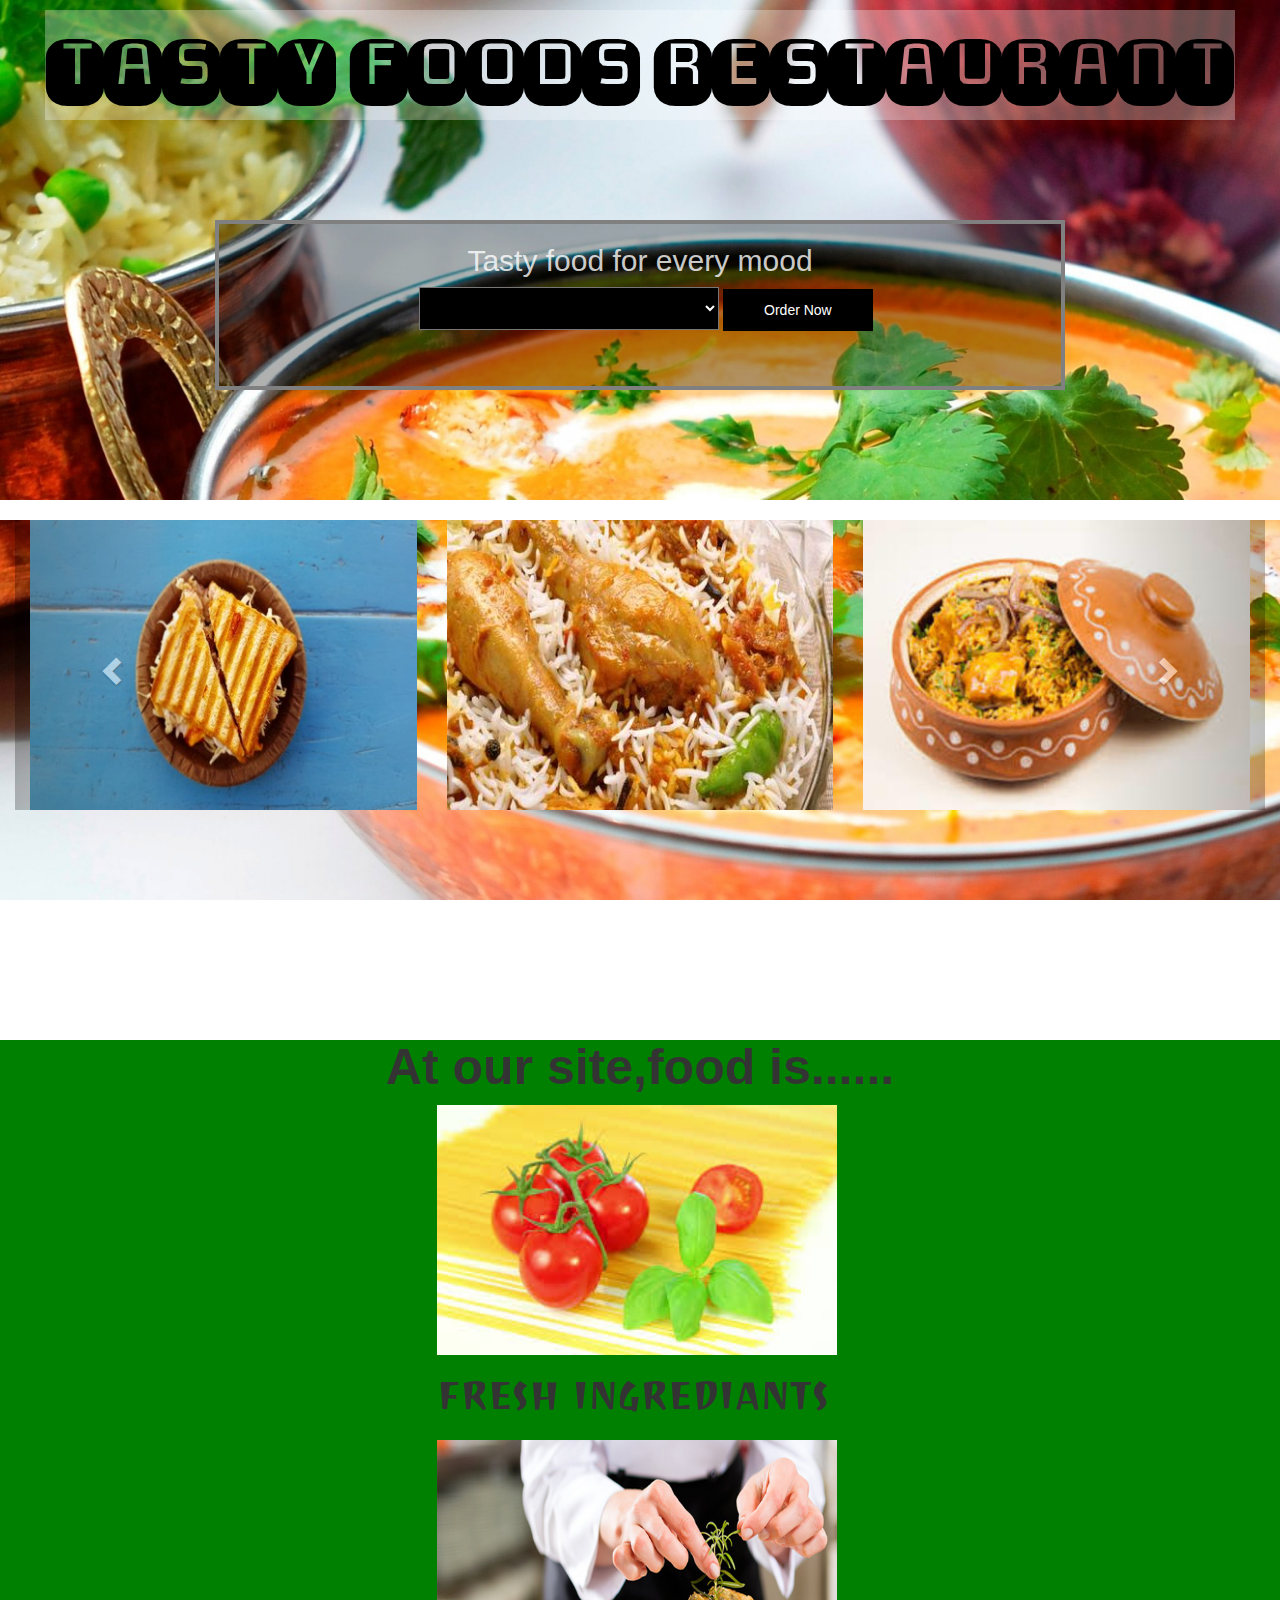
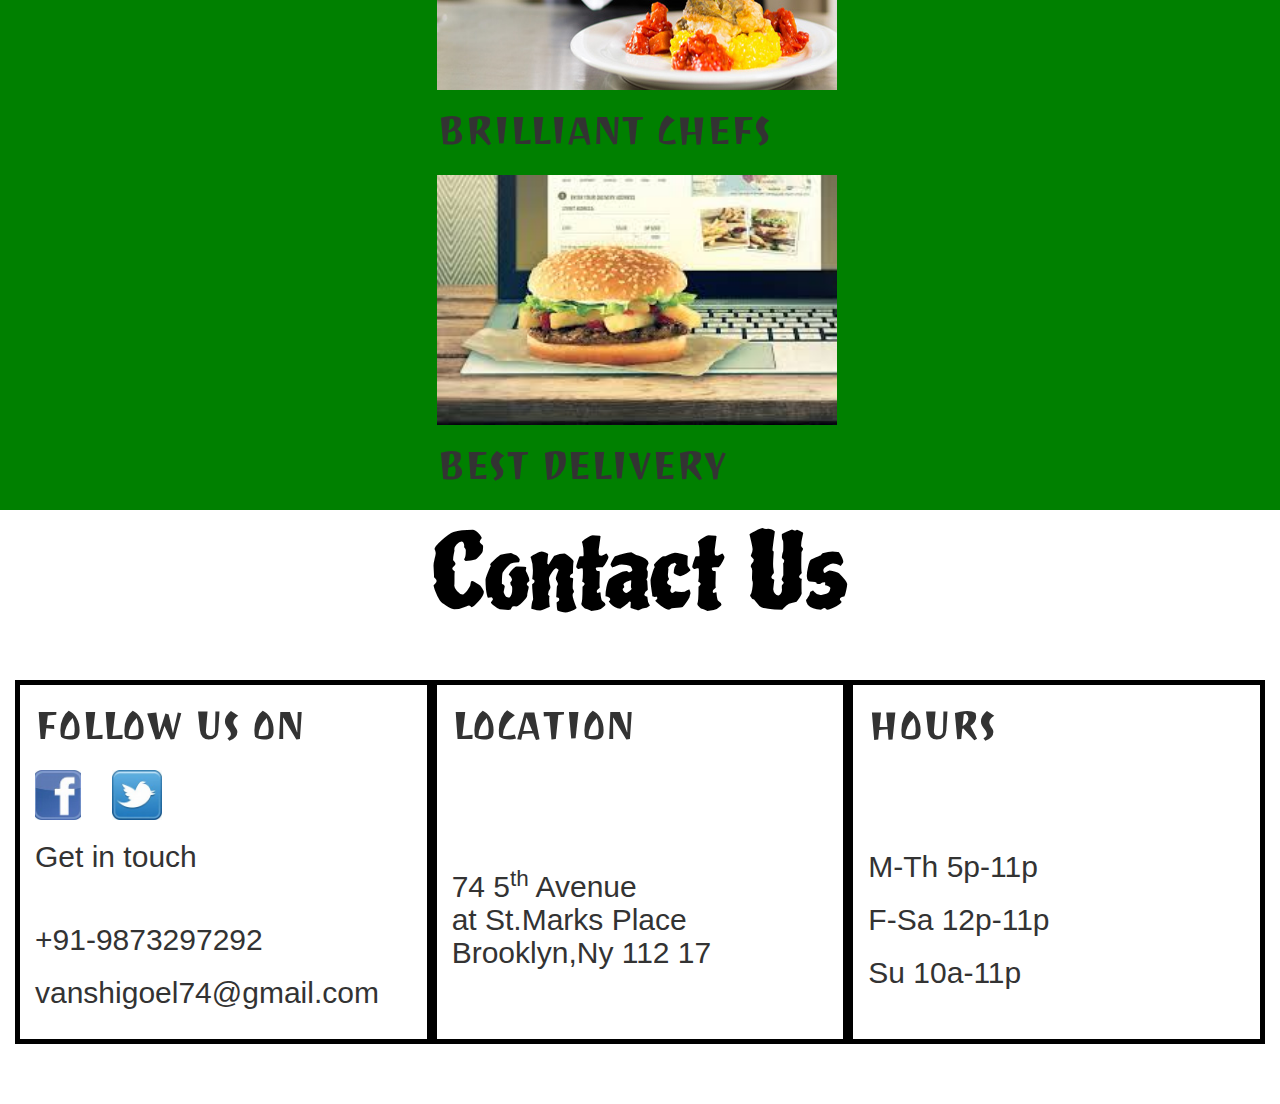
==== index.html @ c7be7752 "ab" ====
<!DOCTYPE html>
<html lang="en">
<head>
  <meta charset="utf-8">
  <meta name="viewport" content="width=device-width, initial-scale=1">
  <link rel="stylesheet" href="https://maxcdn.bootstrapcdn.com/bootstrap/3.3.7/css/bootstrap.min.css">
  <script src="https://ajax.googleapis.com/ajax/libs/jquery/3.2.0/jquery.min.js"></script>
  <script src="https://maxcdn.bootstrapcdn.com/bootstrap/3.3.7/js/bootstrap.min.js"></script>
  <link href="https://fonts.googleapis.com/css?family=Monofett|Piedra|Ravi+Prakash" rel="stylesheet">
  <script type="text/javascript" src="script.js"></script>
  <link rel="stylesheet" href="style.css">
  <!-- 
  google fonts used
  font-family: 'Ravi Prakash', cursive;
  font-family: 'Piedra', cursive;
  font-family: 'Monofett', cursive;
  -->
  <title> TASTY FOODS</title>

</head>
<body>
<div class="container">
<h1 style="text-align:center;">TASTY FOODS RESTAURANT</h1>

<div class="dropd">
<h2 style="text-align:center;">Tasty food for every mood</h2>
<select id="dropdown">

</select>
<button type="button" id="order"class="btn btn-link" > Order Now </button>
</div>
</div>


<br>


<!-- carousel starts from here -->
<div class="container">
  
  <div class="row">
    <div class="col-md-12">
      <div class="carousel slide multi-item-carousel" id="theCarousel">
        <div class="carousel-inner">
          <div class="item active">
            <div class="col-md-4 col-xs-6"><a href="#1"><img src="img/c1.jpeg" class="img-responsive"></a></div>
          </div>
          <div class="item">
            <div class="col-md-4 col-xs-6"><a href="#1"><img src="img/c3.jpg" class="img-responsive"></a></div>
          </div>
          <div class="item">
            <div class="col-md-4 col-xs-6"><a href="#1"><img src="img/c2.jpg" class="img-responsive"></a></div>
          </div>
          <div class="item">
            <div class="col-md-4 col-xs-6"><a href="#1"><img src="img/c4.jpg" class="img-responsive"></a></div>
          </div>
          <div class="item">
            <div class="col-md-4 col-xs-6"><a href="#1"><img src="img/c5.jpg" class="img-responsive"></a></div>
          </div>
          <div class="item">
            <div class="col-md-4 col-xs-6"><a href="#1"><img src="img/c7.jpg" class="img-responsive"></a></div>
          </div>
		  <div class="item">
            <div class="col-md-4 col-xs-6"><a href="#1"><img src="img/c6.jpg" class="img-responsive"></a></div>
          </div>
		  <div class="item">
            <div class="col-md-4 col-xs-6"><a href="#1"><img src="img/c8.jpg" class="img-responsive"></a></div>
          </div>
		  <div class="item">
            <div class="col-md-4 col-xs-6"><a href="#1"><img src="img/c9.jpg" class="img-responsive"></a></div>
          </div>
		  <div class="item">
            <div class="col-md-4 col-xs-6"><a href="#1"><img src="img/c11.jpg" class="img-responsive"></a></div>
          </div>
		  <div class="item">
            <div class="col-md-4 col-xs-6"><a href="#1"><img src="img/c10.jpg" class="img-responsive"></a></div>
          </div>
		  <div class="item">
            <div class="col-md-4 col-xs-6"><a href="#1"><img src="img/c12.jpg" class="img-responsive"></a></div>
          </div>
          
          <!--  Example item end -->
        </div>
        <a class="left carousel-control" href="#theCarousel" data-slide="prev"><i class="glyphicon glyphicon-chevron-left"></i></a>
        <a class="right carousel-control" href="#theCarousel" data-slide="next"><i class="glyphicon glyphicon-chevron-right"></i></a>
      </div>
	  </div>
    </div>
  </div>
</div>

<div class="food">
<h2 style="	font-size:50px;text-align:center;"><strong> At our site,food is......<strong></h2>

<div class="row">
<div class= "col-xs-12 col-md-offset-4 col-lg-offset-4">
<img src="img/fi.jpg" style="height:250px;width:400px;">
<h2 style="font-family: 'Ravi Prakash', cursive;font-size:50px;">FRESH INGREDIANTS </h2>
</div>
</div>

<div class="row">
<div class= "col-xs-12 col-md-offset-4 col-lg-offset-4">
<img src="img/bc.jpg" style="height:250px;width:400px;">
<h2 style="font-family: 'Ravi Prakash', cursive;font-size:50px;">BRILLIANT CHEFS </h2>
</div>
</div>


<div class="row">
<div class= "col-xs-12 col-md-offset-4 col-lg-offset-4">
<img src="img/bd.jpg" style="height:250px;width:400px;">
<h2 style="font-family: 'Ravi Prakash', cursive;font-size:50px;">BEST DELIVERY </h2>
</div>
</div>
</div>
</div>
<!-- carousel ends -->



 <!--Footer starts here -->
 <footer style="background-color:white;">
 <h1 style="font-family: 'Piedra', cursive;text-align:center;">Contact Us</h1>
 <div class="container-fluid">
 <div class="col-md-12">
 <div class="row">
 <div class="col-md-4 col-xs-12" style="border:5px solid black;">
 <h2 style="font-family: 'Ravi Prakash', cursive;font-size:50px;">FOLLOW US ON</h2>
 <a href="#"><img src="img/fb.jpg" style="height:50px;"></a> &nbsp;&nbsp;&nbsp;&nbsp;&nbsp;&nbsp;
 <a href="#"><img src="img/twitter.jpg" style="height:50px;"></a>
 <h2> Get in touch</h2>
 <br>
 <h2>+91-9873297292</h2>
 <h2>vanshigoel74@gmail.com</h2>
 <br>
 </div>
  
 <div class="col-md-4 col-xs-12" style="border:5px solid black;">
 <h2  style="font-family: 'Ravi Prakash', cursive;font-size:50px;">LOCATION</h2>
 <br>
 <br>
 <br>
 <br>
 <h2>
 74 5<sup>th</sup> Avenue<br> 
 at St.Marks Place<br>
 Brooklyn,Ny 112 17<br>
 </h2>
 <br>
 <br>
<br>
 </div>
 
 <div class="col-md-4 col-xs-12" style="border:5px solid black;">
 <h2 style="font-family: 'Ravi Prakash', cursive;font-size:50px;">HOURS</h2>
 <br>
 <br>
 <br>
 <h2>M-Th 5p-11p</h2>
 <h2>F-Sa 12p-11p</h2>
 <h2>Su 10a-11p</h2>
 <br>
 <br>
 </div>
 
 </div>
 </div>
 </div>
 <br>
 <br>
 <br>
 
 </footer>
 <!-- footer ends-->
</body>
</html>
---- style.css ----
body {
overflow-x: hidden;
width:100%;
}
.container {
background-image: url("img/pbg.jpg");
width: 100%;
height: 500px;
background-position: center;
background-size: cover;
background-attachment: fixed;
background-repeat: no-repeat;
}

h1 {
font-family: 'Monofett', cursive;
font-size:100px;
color:black;
background-color: rgba(255,255,255,0.3);
padding: 0px;
margin:10px 30px 50px 30px;
}

.dropd {
background-color: rgba(0,0,0,0.3);
color: rgba(255,255,255,0.8);
margin:100px 200px 100px 200px;
height: 170px;
border:4px solid grey;
}

.food {
	background-color: green;
}
select {
background-color: black;
color: white;
padding:8px;
width:300px;
height: 43px;
}

option,option value {
background-color: white;
color: black;
padding: 9px;

}

.container1 {
background-color: green;
width:100%;
height:1400px;
}

.in {
color:black;
background-color:white;
text-align:center;
}
 .btn {
 background-color: black;
 color: white;
 padding:10px;
 width:150px;
 text-shadow: 1px solid white;
 }

 .btn:hover {
 background-color: white;
 color: black;
 }

 .cont {
	 width: 400px;
	 height: 300px;
 }

 #img1 {
	 height:240px;
	 width:300px;
 }
 .name {
    position: absolute;
    top: 68%;

	margin-left: 0;
	margin-right: 0;
	background-color: rgba(0,0,0,0.8);
	text-align:center;
    color: white;
	font-size:25px;
    width:300px;

}

 .cuisine {
	 background-color: green;
 }

#dropdown {
	margin-left:200px;
}

header {
	background-color: rgba(255,255,255,0.5);
}

.multi-item-carousel{
  .carousel-inner{
    > .item{
      transition: 600ms ease-in-out left;
    }
    .active{
      &.left{
        left:-33%;
      }
      &.right{
        left:33%;
      }
    }
    .next{
      left: 33%;
    }
    .prev{
      left: -33%;
    }
    @media all and (transform-3d), (-webkit-transform-3d) {
      > .item{
        // use your favourite prefixer here
        transition: 500ms ease-in-out left;
        transition: 500ms ease-in-out all;
        backface-visibility: visible;
        transform: none!important;
      }
    }
  }
  .carouse-control{
    &.left, &.right{
      background-image: none;
    }
  }
}

// non-related styling:
body{
  background: #333;
  color: #ddd;
}

 div.navbar-header li.loclink {
	font-size: 30px;
  color: white;
	}
	ul {
		width:100%;
    color: white;
	}
	
	@media only screen  and (max-width: 500px) {
    body {
        width:100%;
		overflow-x:hidden;
    }
	
	h2 {
		font-size:18px;
		text-align: center;
	}
	
	h1 {
		font-size:27px;
	}
	
	.dropd {
		position:relative;
		margin:58px 0px 100px 0px;
	}
		
	#dropdown {
		margin-left:  28px;
	}

	.btn {
		margin-left:85px;
	}
	}
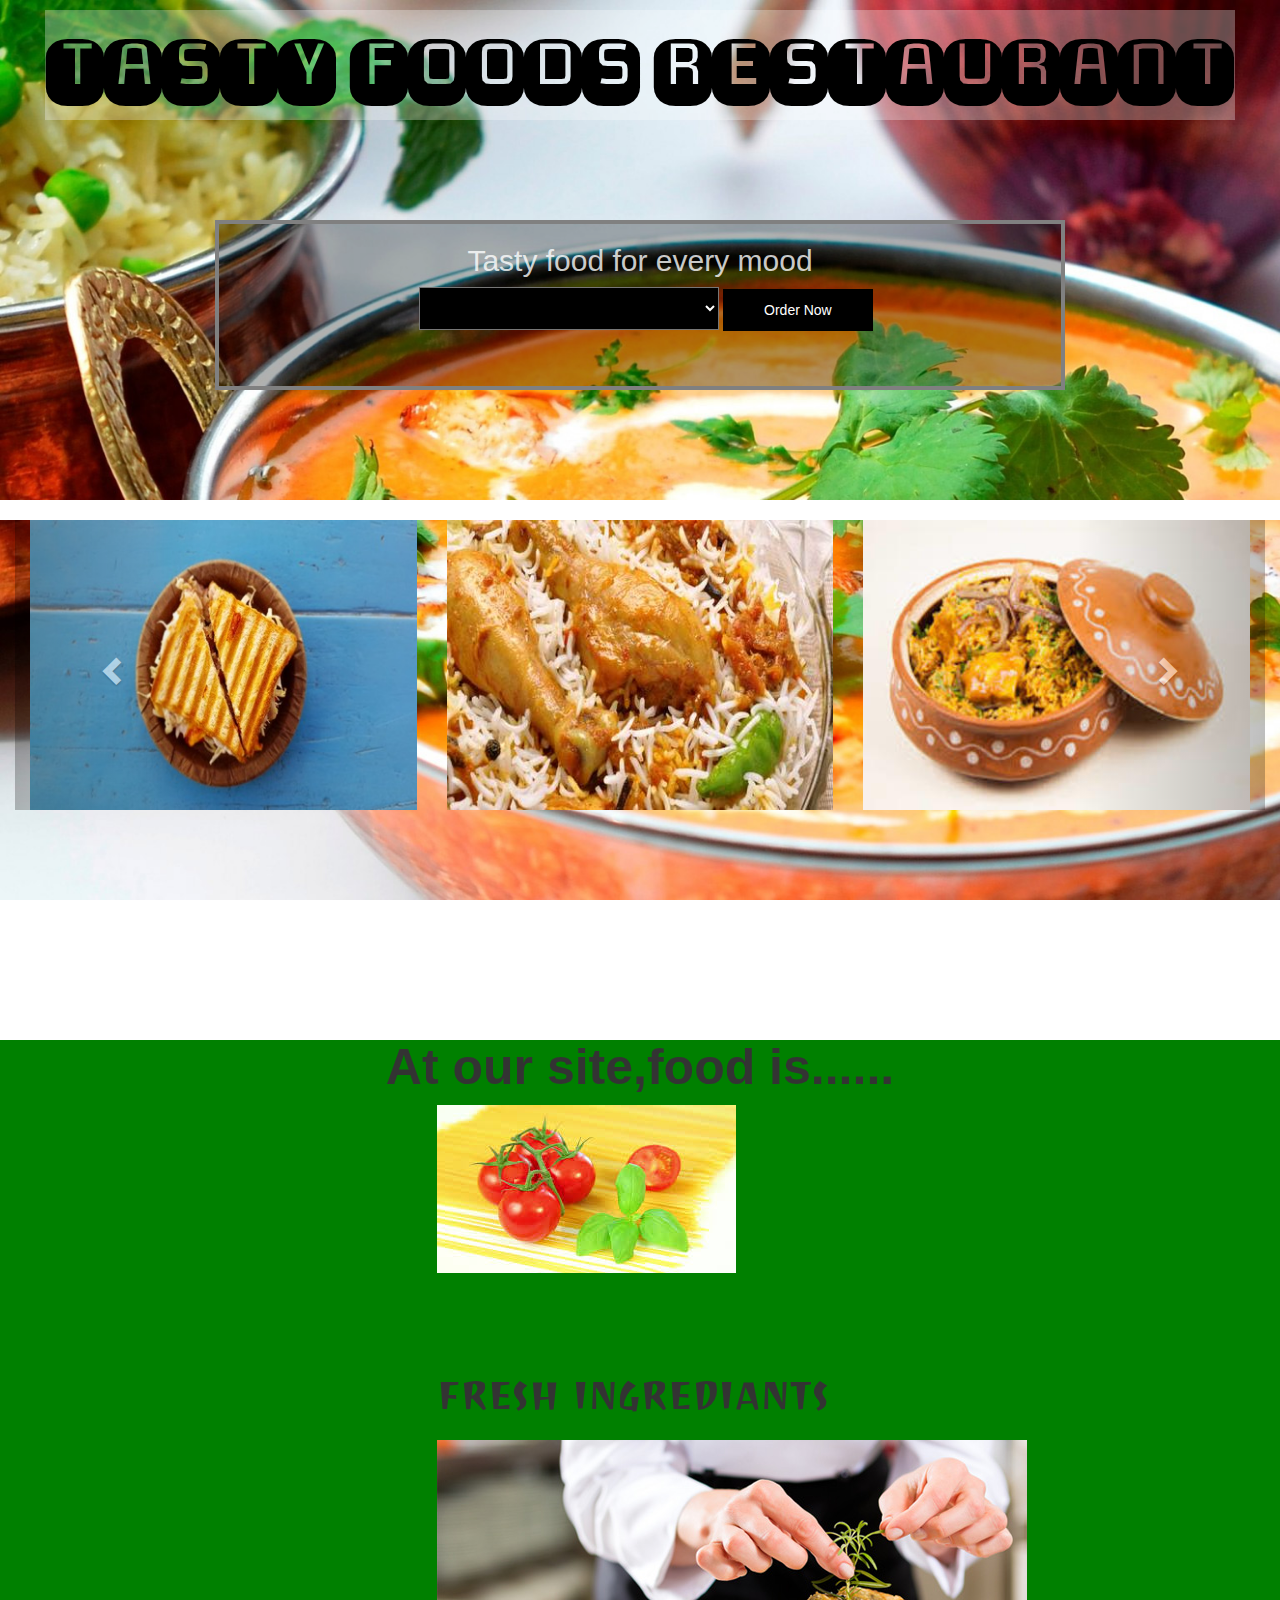
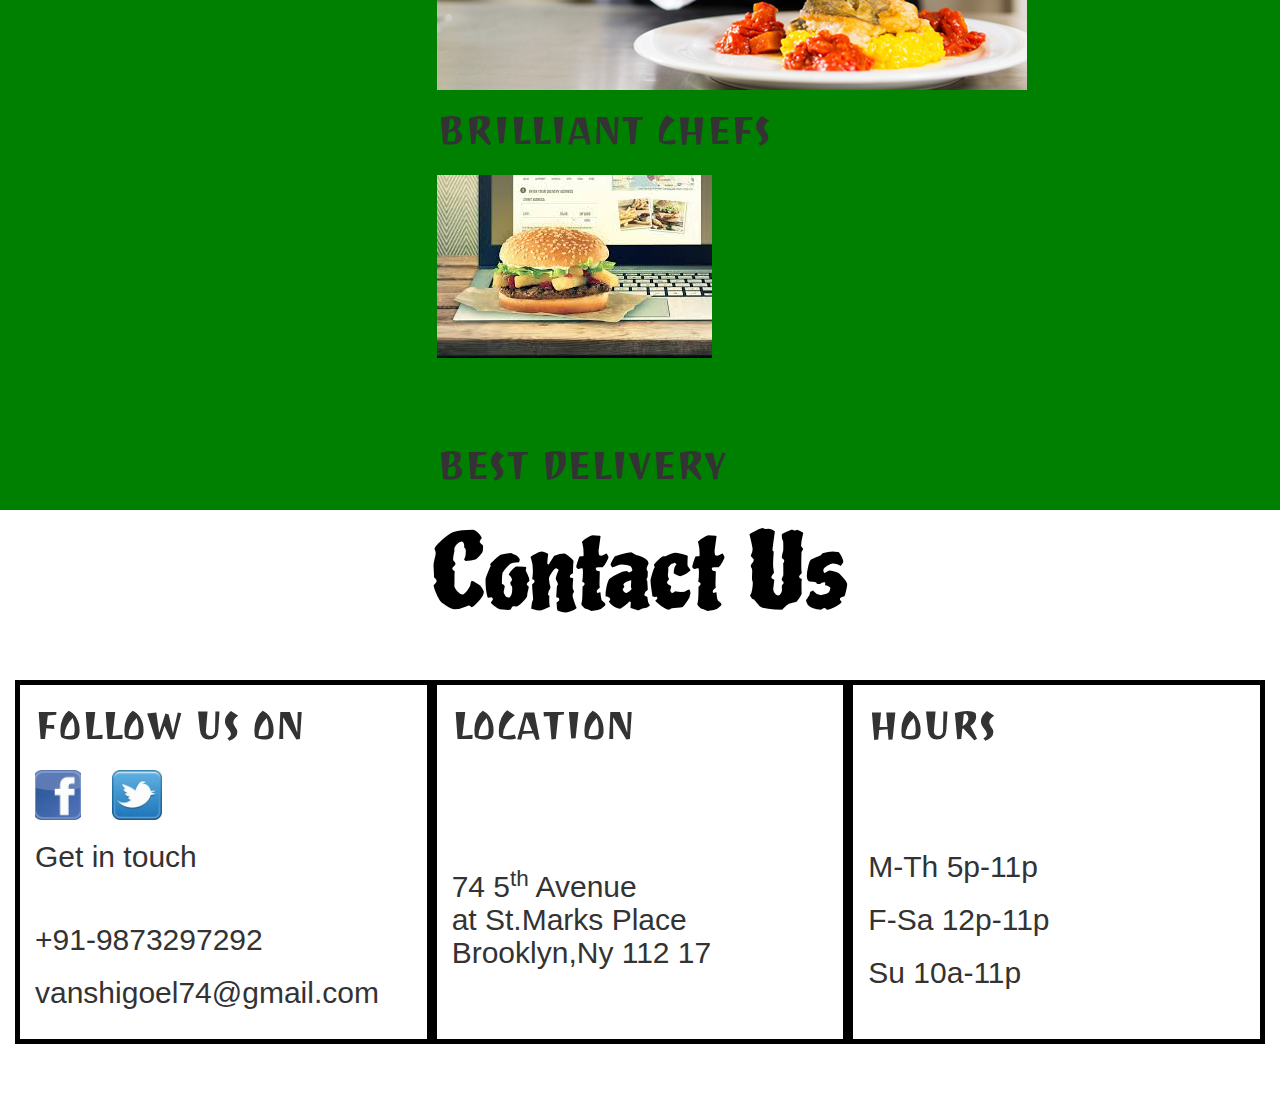
==== commit 4c961156: "ind" ====
--- a/index.html
+++ b/index.html
@@ -94,14 +94,14 @@
 
 <div class="row">
 <div class= "col-xs-12 col-md-offset-4 col-lg-offset-4">
-<img src="img/fi.jpg" style="height:250px;width:400px;">
+<div class="at"><img src="img/fi.jpg"></div>
 <h2 style="font-family: 'Ravi Prakash', cursive;font-size:50px;">FRESH INGREDIANTS </h2>
 </div>
 </div>
 
 <div class="row">
 <div class= "col-xs-12 col-md-offset-4 col-lg-offset-4">
-<img src="img/bc.jpg" style="height:250px;width:400px;">
+<div class="at"><img src="img/bc.jpg"></div>
 <h2 style="font-family: 'Ravi Prakash', cursive;font-size:50px;">BRILLIANT CHEFS </h2>
 </div>
 </div>
@@ -109,7 +109,7 @@
 
 <div class="row">
 <div class= "col-xs-12 col-md-offset-4 col-lg-offset-4">
-<img src="img/bd.jpg" style="height:250px;width:400px;">
+<div class="at"><img src="img/bd.jpg"></div>
 <h2 style="font-family: 'Ravi Prakash', cursive;font-size:50px;">BEST DELIVERY </h2>
 </div>
 </div>
--- a/style.css
+++ b/style.css
@@ -10,6 +10,11 @@
 background-size: cover;
 background-attachment: fixed;
 background-repeat: no-repeat;
+}
+
+.at {
+	height:250px;
+	width:400px;
 }
 
 h1 {
@@ -169,7 +174,7 @@
 	}
 	
 	h1 {
-		font-size:27px;
+		font-size:45px;
 	}
 	
 	.dropd {
@@ -178,10 +183,14 @@
 	}
 		
 	#dropdown {
-		margin-left:  28px;
+		margin-left:0px;
 	}
 
 	.btn {
 		margin-left:85px;
 	}
+	
+	.at {
+		width:300px;
 	}
+	}
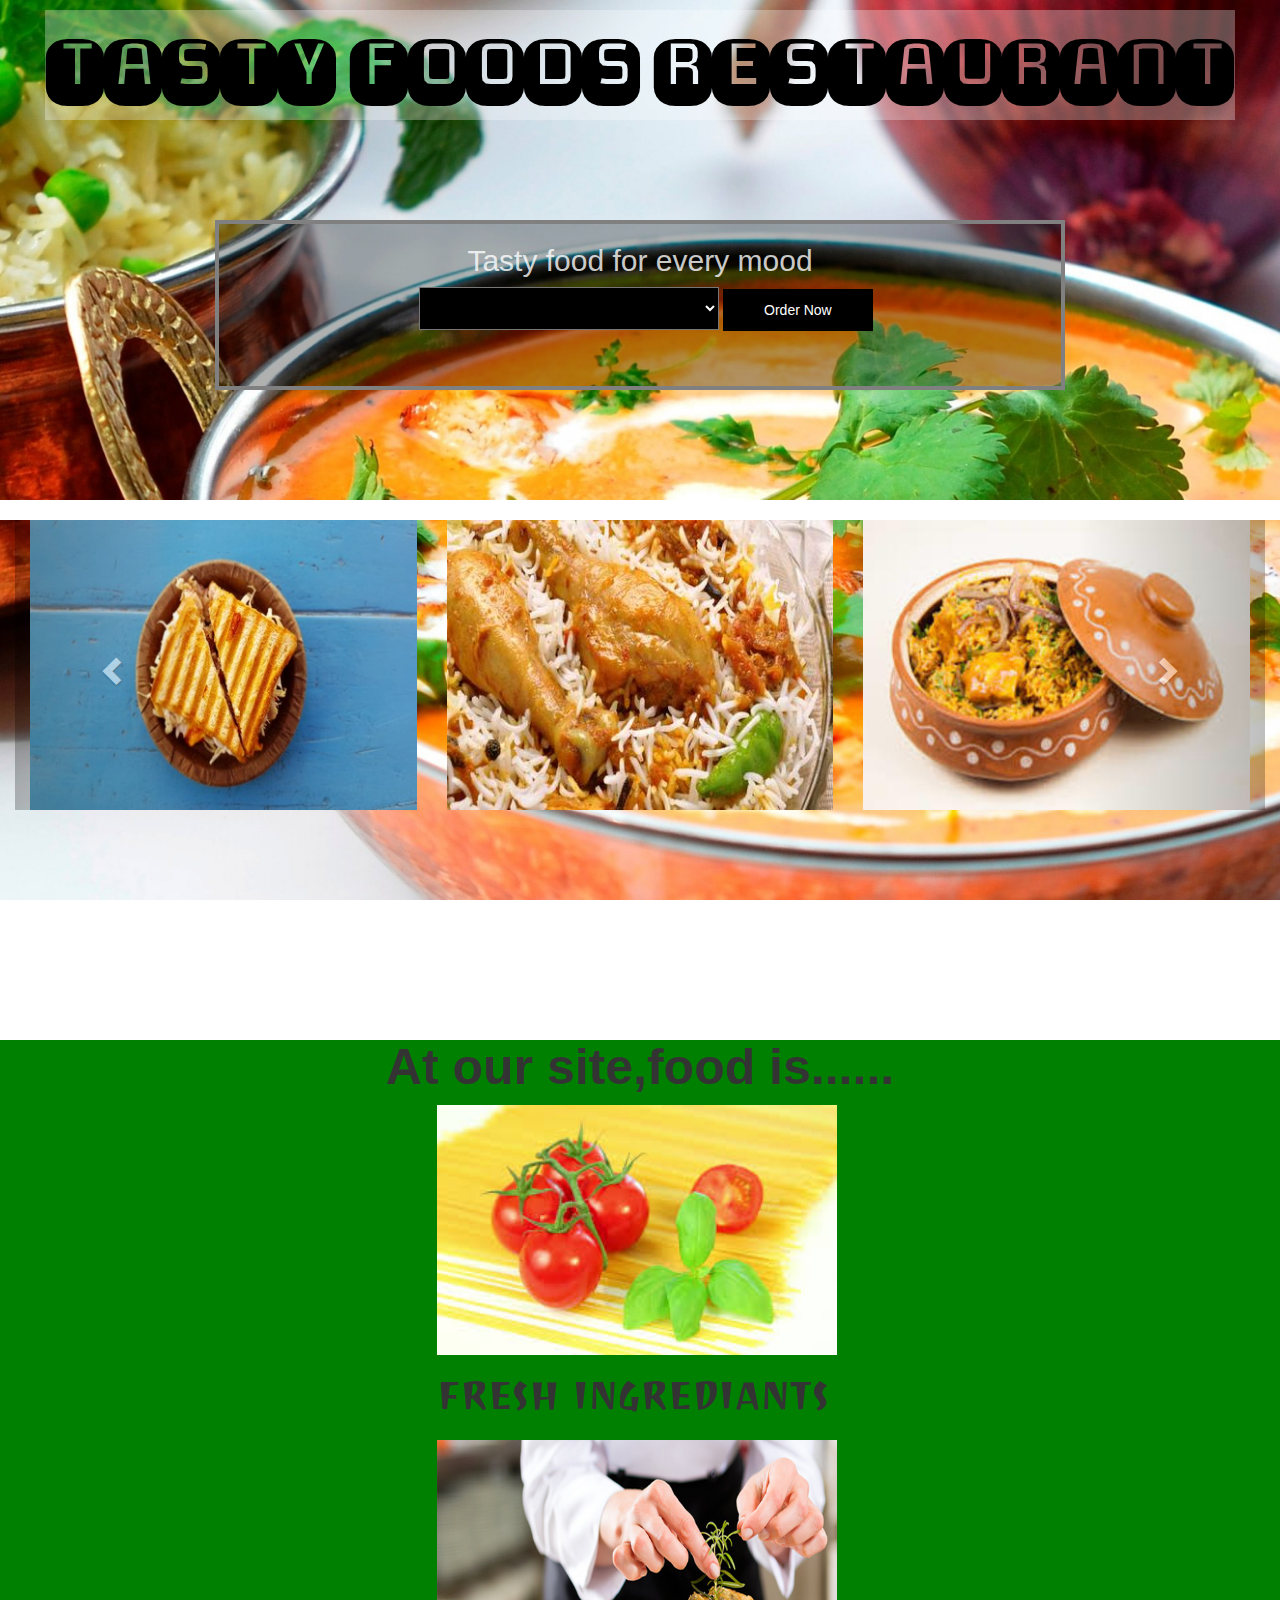
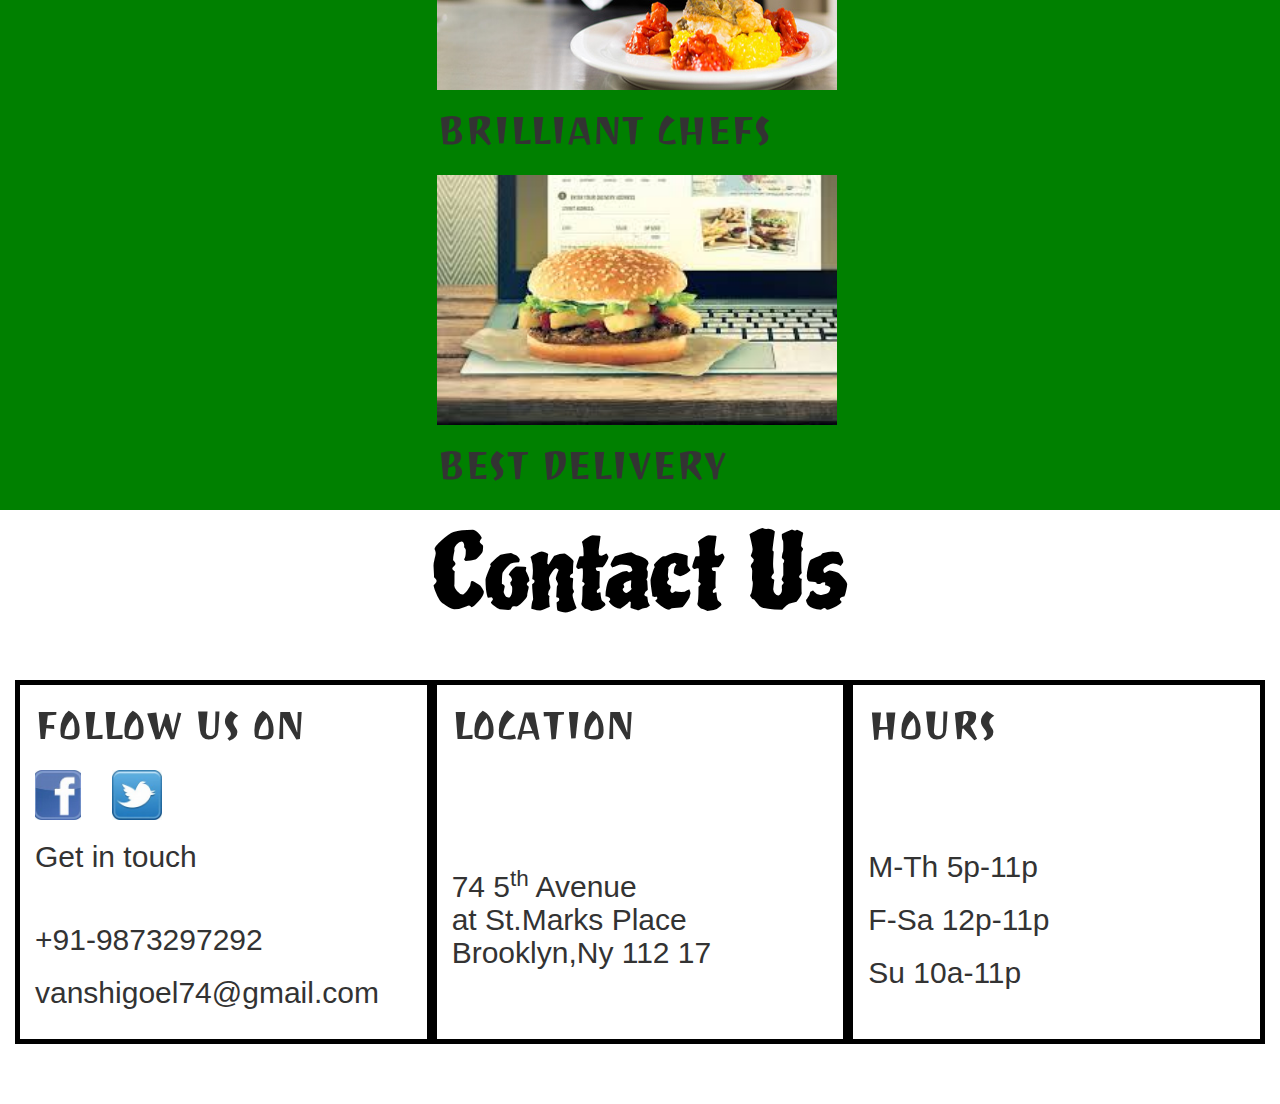
==== commit 432dcbd7: "gh" ====
--- a/index.html
+++ b/index.html
@@ -76,7 +76,7 @@
             <div class="col-md-4 col-xs-6"><a href="#1"><img src="img/c10.jpg" class="img-responsive"></a></div>
           </div>
 		  <div class="item">
-            <div class="col-md-4 col-xs-6"><a href="#1"><img src="img/c12.jpg" class="img-responsive"></a></div>
+            <div class="col-md-4 col-xs-12"><a href="#1"><img src="img/c12.jpg" class="img-responsive"></a></div>
           </div>
           
           <!--  Example item end -->
@@ -94,14 +94,14 @@
 
 <div class="row">
 <div class= "col-xs-12 col-md-offset-4 col-lg-offset-4">
-<div class="at"><img src="img/fi.jpg"></div>
+<img src="img/fi.jpg" style="height:250px;width:400px;">
 <h2 style="font-family: 'Ravi Prakash', cursive;font-size:50px;">FRESH INGREDIANTS </h2>
 </div>
 </div>
 
 <div class="row">
 <div class= "col-xs-12 col-md-offset-4 col-lg-offset-4">
-<div class="at"><img src="img/bc.jpg"></div>
+<img src="img/bc.jpg" style="height:250px;width:400px;">
 <h2 style="font-family: 'Ravi Prakash', cursive;font-size:50px;">BRILLIANT CHEFS </h2>
 </div>
 </div>
@@ -109,7 +109,7 @@
 
 <div class="row">
 <div class= "col-xs-12 col-md-offset-4 col-lg-offset-4">
-<div class="at"><img src="img/bd.jpg"></div>
+<img src="img/bd.jpg" style="height:250px;width:400px;">
 <h2 style="font-family: 'Ravi Prakash', cursive;font-size:50px;">BEST DELIVERY </h2>
 </div>
 </div>
--- a/style.css
+++ b/style.css
@@ -14,7 +14,7 @@
 
 .at {
 	height:250px;
-	width:400px;
+	width:300px;
 }
 
 h1 {
@@ -37,6 +37,7 @@
 .food {
 	background-color: green;
 }
+
 select {
 background-color: black;
 color: white;
@@ -183,7 +184,7 @@
 	}
 		
 	#dropdown {
-		margin-left:0px;
+		margin-left:10px;
 	}
 
 	.btn {
@@ -191,6 +192,6 @@
 	}
 	
 	.at {
-		width:300px;
+		width:500px;
 	}
 	}
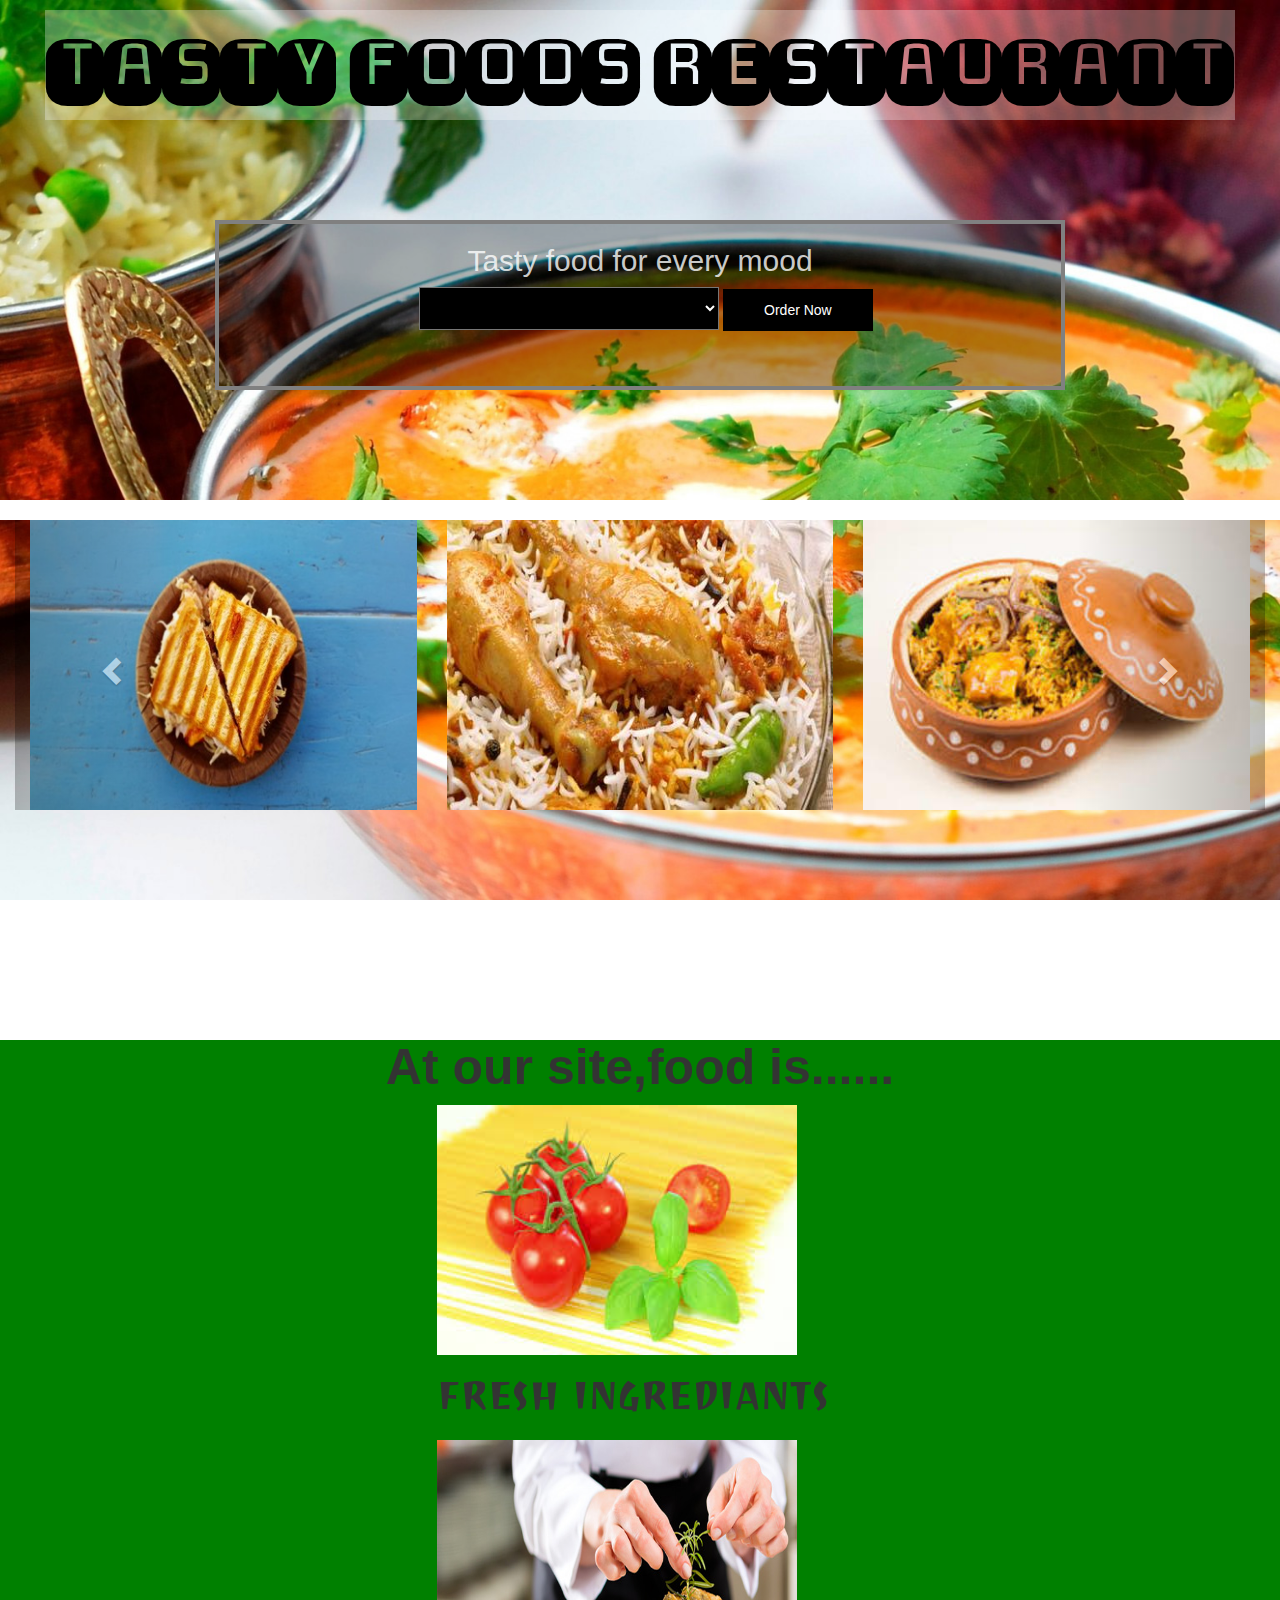
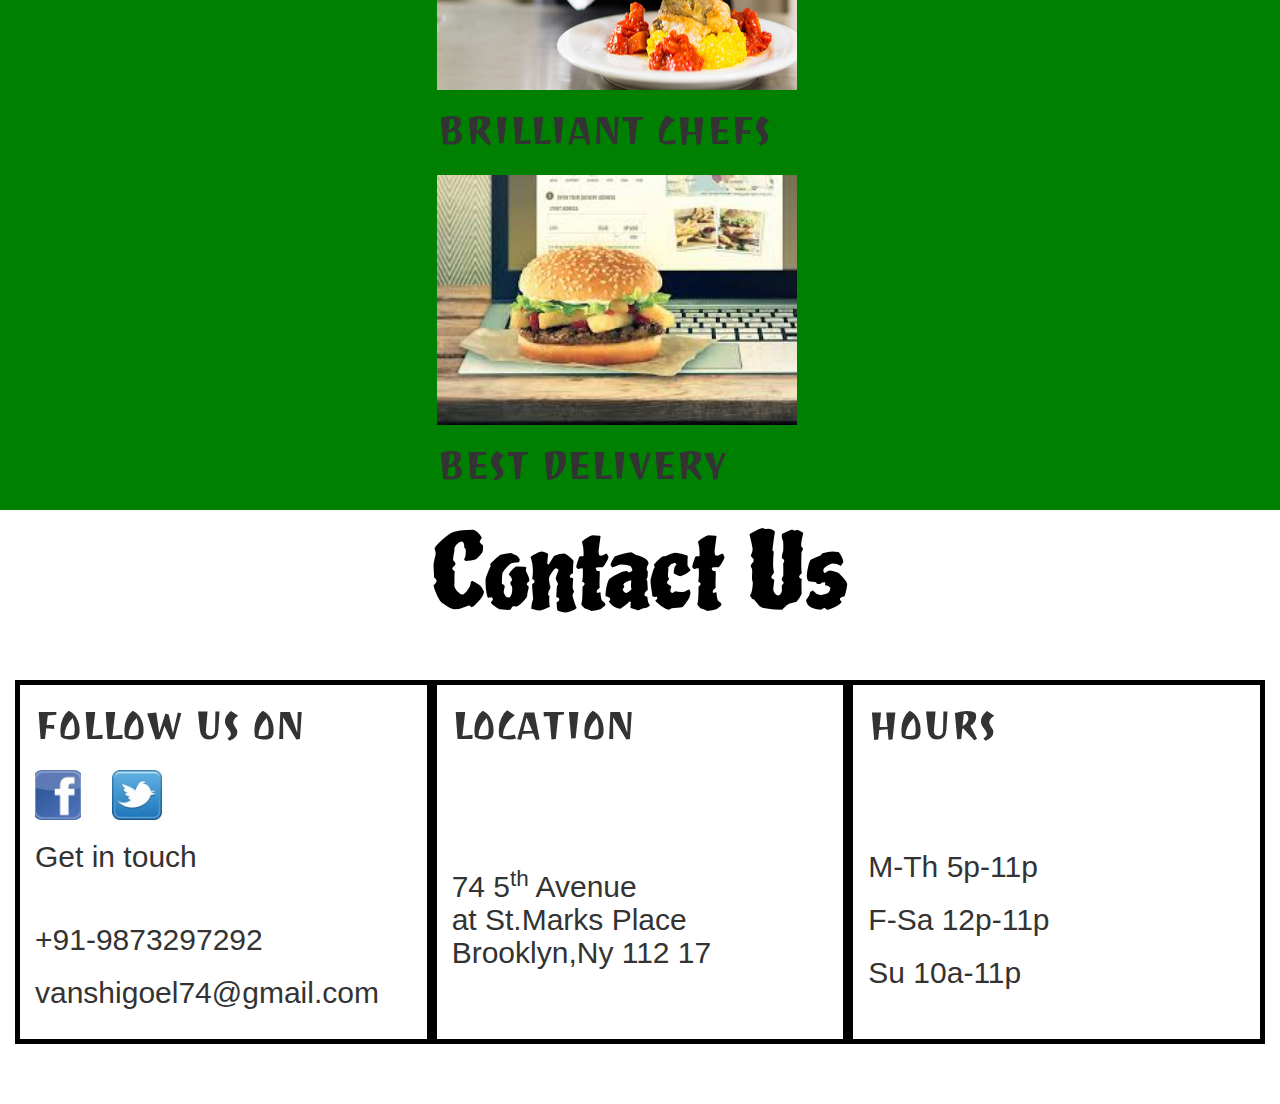
==== commit 8e9c3636: "ff" ====
--- a/index.html
+++ b/index.html
@@ -94,14 +94,14 @@
 
 <div class="row">
 <div class= "col-xs-12 col-md-offset-4 col-lg-offset-4">
-<img src="img/fi.jpg" style="height:250px;width:400px;">
+<img src="img/fi.jpg" style="height:250px;width:360px;">
 <h2 style="font-family: 'Ravi Prakash', cursive;font-size:50px;">FRESH INGREDIANTS </h2>
 </div>
 </div>
 
 <div class="row">
 <div class= "col-xs-12 col-md-offset-4 col-lg-offset-4">
-<img src="img/bc.jpg" style="height:250px;width:400px;">
+<img src="img/bc.jpg" style="height:250px;width:360px;">
 <h2 style="font-family: 'Ravi Prakash', cursive;font-size:50px;">BRILLIANT CHEFS </h2>
 </div>
 </div>
@@ -109,7 +109,7 @@
 
 <div class="row">
 <div class= "col-xs-12 col-md-offset-4 col-lg-offset-4">
-<img src="img/bd.jpg" style="height:250px;width:400px;">
+<img src="img/bd.jpg" style="height:250px;width:360px;">
 <h2 style="font-family: 'Ravi Prakash', cursive;font-size:50px;">BEST DELIVERY </h2>
 </div>
 </div>
--- a/style.css
+++ b/style.css
@@ -12,10 +12,7 @@
 background-repeat: no-repeat;
 }
 
-.at {
-	height:250px;
-	width:300px;
-}
+
 
 h1 {
 font-family: 'Monofett', cursive;
@@ -77,7 +74,7 @@
  color: black;
  }
 
- .cont {
+ .cont{
 	 width: 400px;
 	 height: 300px;
  }
@@ -191,7 +188,4 @@
 		margin-left:85px;
 	}
 	
-	.at {
-		width:500px;
-	}
-	}
+	}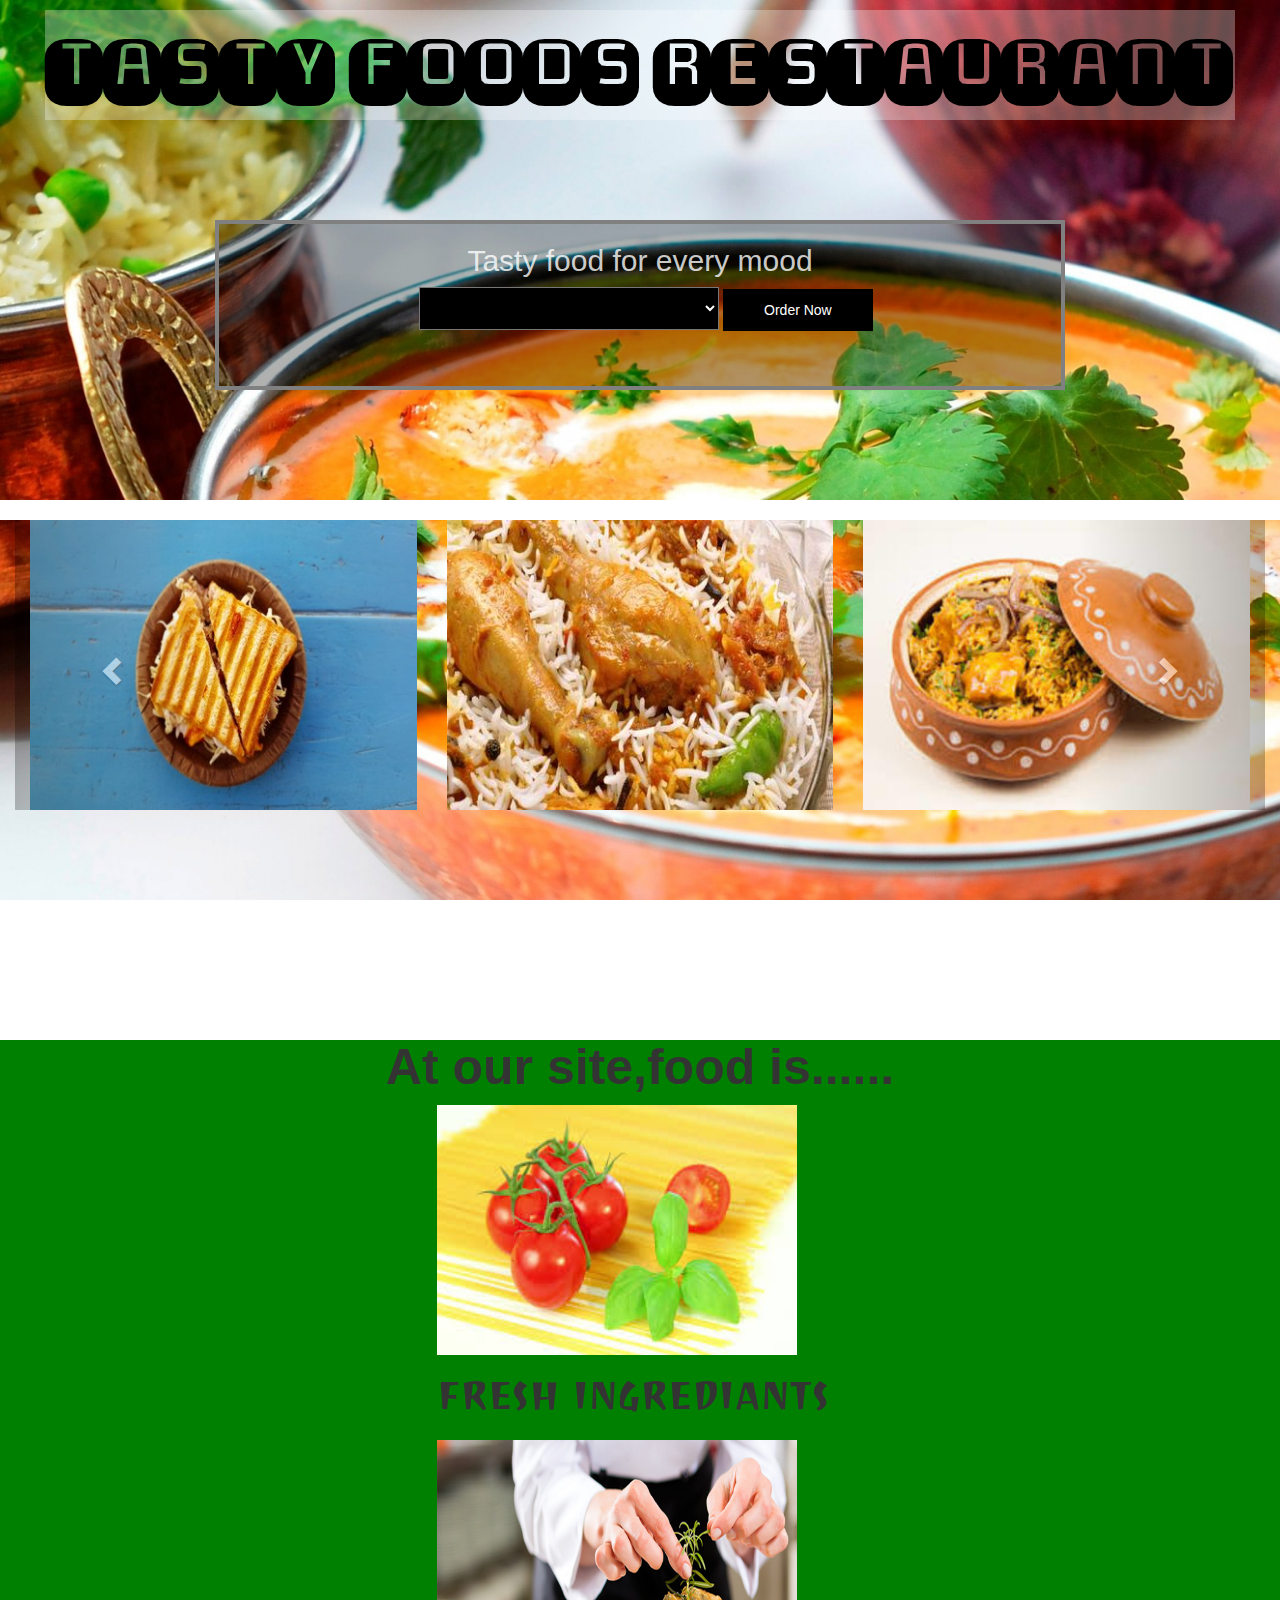
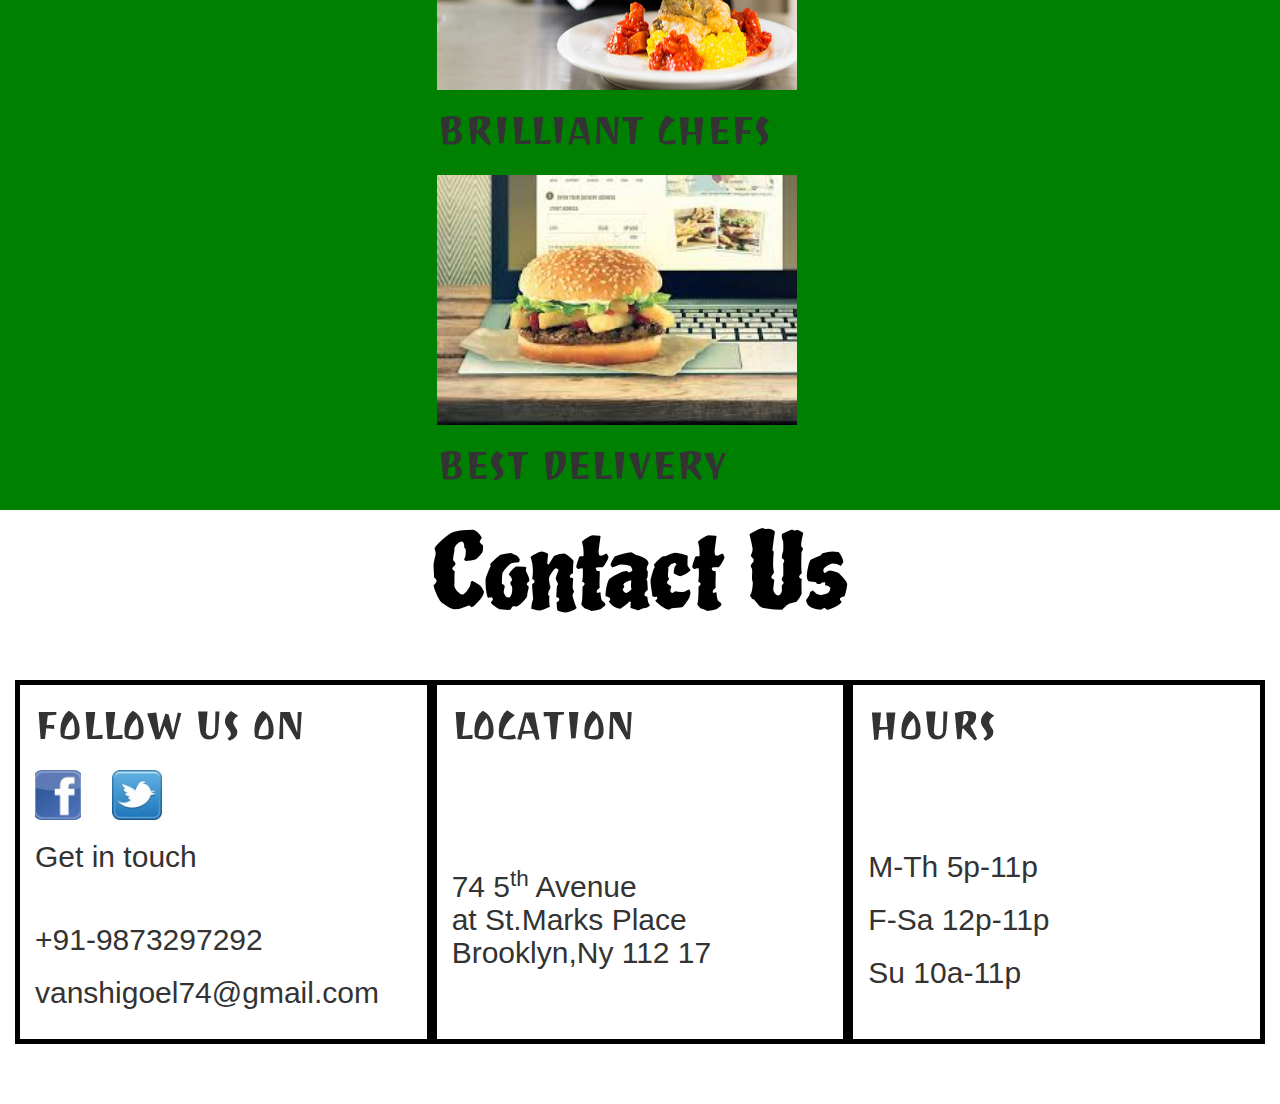
==== commit 8241e1a2: "new1" ====
--- a/index.html
+++ b/index.html
@@ -20,7 +20,7 @@
 </head>
 <body>
 <div class="container">
-<h1 style="text-align:center;">TASTY FOODS RESTAURANT</h1>
+<h1>TASTY FOODS RESTAURANT</h1>
 
 <div class="dropd">
 <h2 style="text-align:center;">Tasty food for every mood</h2>
@@ -40,7 +40,7 @@
   
   <div class="row">
     <div class="col-md-12">
-      <div class="carousel slide multi-item-carousel" id="theCarousel">
+      <div class="carousel slide multi-item-carousel" id="theCarousel" data-ride="carousel">
         <div class="carousel-inner">
           <div class="item active">
             <div class="col-md-4 col-xs-6"><a href="#1"><img src="img/c1.jpeg" class="img-responsive"></a></div>
@@ -94,14 +94,14 @@
 
 <div class="row">
 <div class= "col-xs-12 col-md-offset-4 col-lg-offset-4">
-<img src="img/fi.jpg" style="height:250px;width:360px;">
+<img src="img/fi.jpg" class="atour" style="height:250px;width:360px;" class="img1">
 <h2 style="font-family: 'Ravi Prakash', cursive;font-size:50px;">FRESH INGREDIANTS </h2>
 </div>
 </div>
 
 <div class="row">
 <div class= "col-xs-12 col-md-offset-4 col-lg-offset-4">
-<img src="img/bc.jpg" style="height:250px;width:360px;">
+<img src="img/bc.jpg" class="atour" style="height:250px;width:360px;" class="img1">
 <h2 style="font-family: 'Ravi Prakash', cursive;font-size:50px;">BRILLIANT CHEFS </h2>
 </div>
 </div>
@@ -109,7 +109,7 @@
 
 <div class="row">
 <div class= "col-xs-12 col-md-offset-4 col-lg-offset-4">
-<img src="img/bd.jpg" style="height:250px;width:360px;">
+<img src="img/bd.jpg"  class="atour" style="height:250px;width:360px;" class="img1">
 <h2 style="font-family: 'Ravi Prakash', cursive;font-size:50px;">BEST DELIVERY </h2>
 </div>
 </div>
@@ -126,7 +126,7 @@
  <div class="col-md-12">
  <div class="row">
  <div class="col-md-4 col-xs-12" style="border:5px solid black;">
- <h2 style="font-family: 'Ravi Prakash', cursive;font-size:50px;">FOLLOW US ON</h2>
+ <h2 class="foot">FOLLOW US ON</h2>
  <a href="#"><img src="img/fb.jpg" style="height:50px;"></a> &nbsp;&nbsp;&nbsp;&nbsp;&nbsp;&nbsp;
  <a href="#"><img src="img/twitter.jpg" style="height:50px;"></a>
  <h2> Get in touch</h2>
@@ -137,7 +137,7 @@
  </div>
   
  <div class="col-md-4 col-xs-12" style="border:5px solid black;">
- <h2  style="font-family: 'Ravi Prakash', cursive;font-size:50px;">LOCATION</h2>
+ <h2 class="foot">LOCATION</h2>
  <br>
  <br>
  <br>
@@ -153,7 +153,7 @@
  </div>
  
  <div class="col-md-4 col-xs-12" style="border:5px solid black;">
- <h2 style="font-family: 'Ravi Prakash', cursive;font-size:50px;">HOURS</h2>
+ <h2 class="foot">HOURS</h2>
  <br>
  <br>
  <br>
--- a/style.css
+++ b/style.css
@@ -31,6 +31,11 @@
 border:4px solid grey;
 }
 
+.locid {
+	color:black;
+	font-size:20px;
+}
+
 .food {
 	background-color: green;
 }
@@ -99,6 +104,8 @@
 
  .cuisine {
 	 background-color: green;
+	 margin-left:100px;
+	 
  }
 
 #dropdown {
@@ -109,6 +116,66 @@
 	background-color: rgba(255,255,255,0.5);
 }
 
+.proid {
+		display:none;
+	}
+	#ima {
+		border: 2px solid black;
+		margin-top: 30px;
+		height:250px;
+		width:400px;
+	}
+	
+	.pri {
+		border:2 px solid black;
+	}
+	.foodn {
+		border: 2px solid black;
+		margin-top: 10px;
+		height:100px;
+		width:400px;
+		font-family: 'Piedra', cursive;
+		font-size: 25px;
+	
+	}
+	
+	.foodp {
+    position: absolute;
+    top: 60%;
+
+	margin-left: 20px;
+	margin-right: 0;
+	text-align:left;
+    color: white;
+	border: 1px solid black;
+	font-size:25px;
+    width:50px;
+	}
+	
+	.nonv {
+		width:25px;
+		height:25px;
+		margin-left: 250px;
+	}
+	.vegetarianicon {
+		margin-left: 180px;
+	}
+	
+	.site {
+		font-family: 'Piedra', cursive;
+		font-size:30px;
+	}
+	
+	.foot {
+		font-size: 50px;
+		font-family: 'Ravi Prakash', cursive;
+	}
+		
+	.area {
+		height:1000px;
+		margin-right:200px;
+	}
+	
 .multi-item-carousel{
   .carousel-inner{
     > .item{
@@ -160,10 +227,18 @@
     color: white;
 	}
 	
+	.atour:hover {
+		border: 7px solid black;
+	}
+	
+	
+	
 	@media only screen  and (max-width: 500px) {
     body {
-        width:100%;
+        background-color: pink;
+		background-attachment:fixed;
 		overflow-x:hidden;
+		width:100%;
     }
 	
 	h2 {
@@ -187,5 +262,18 @@
 	.btn {
 		margin-left:85px;
 	}
+	 .img1 {
+		 width:100px;
+		 height:200px;
+		 margin-left: 0px;
+	 }
+	 .atour:hover {
+		border: 7px solid black;
+	}
+	
+	.proid {
+		display:none;
+	}
+	
 	
 	}